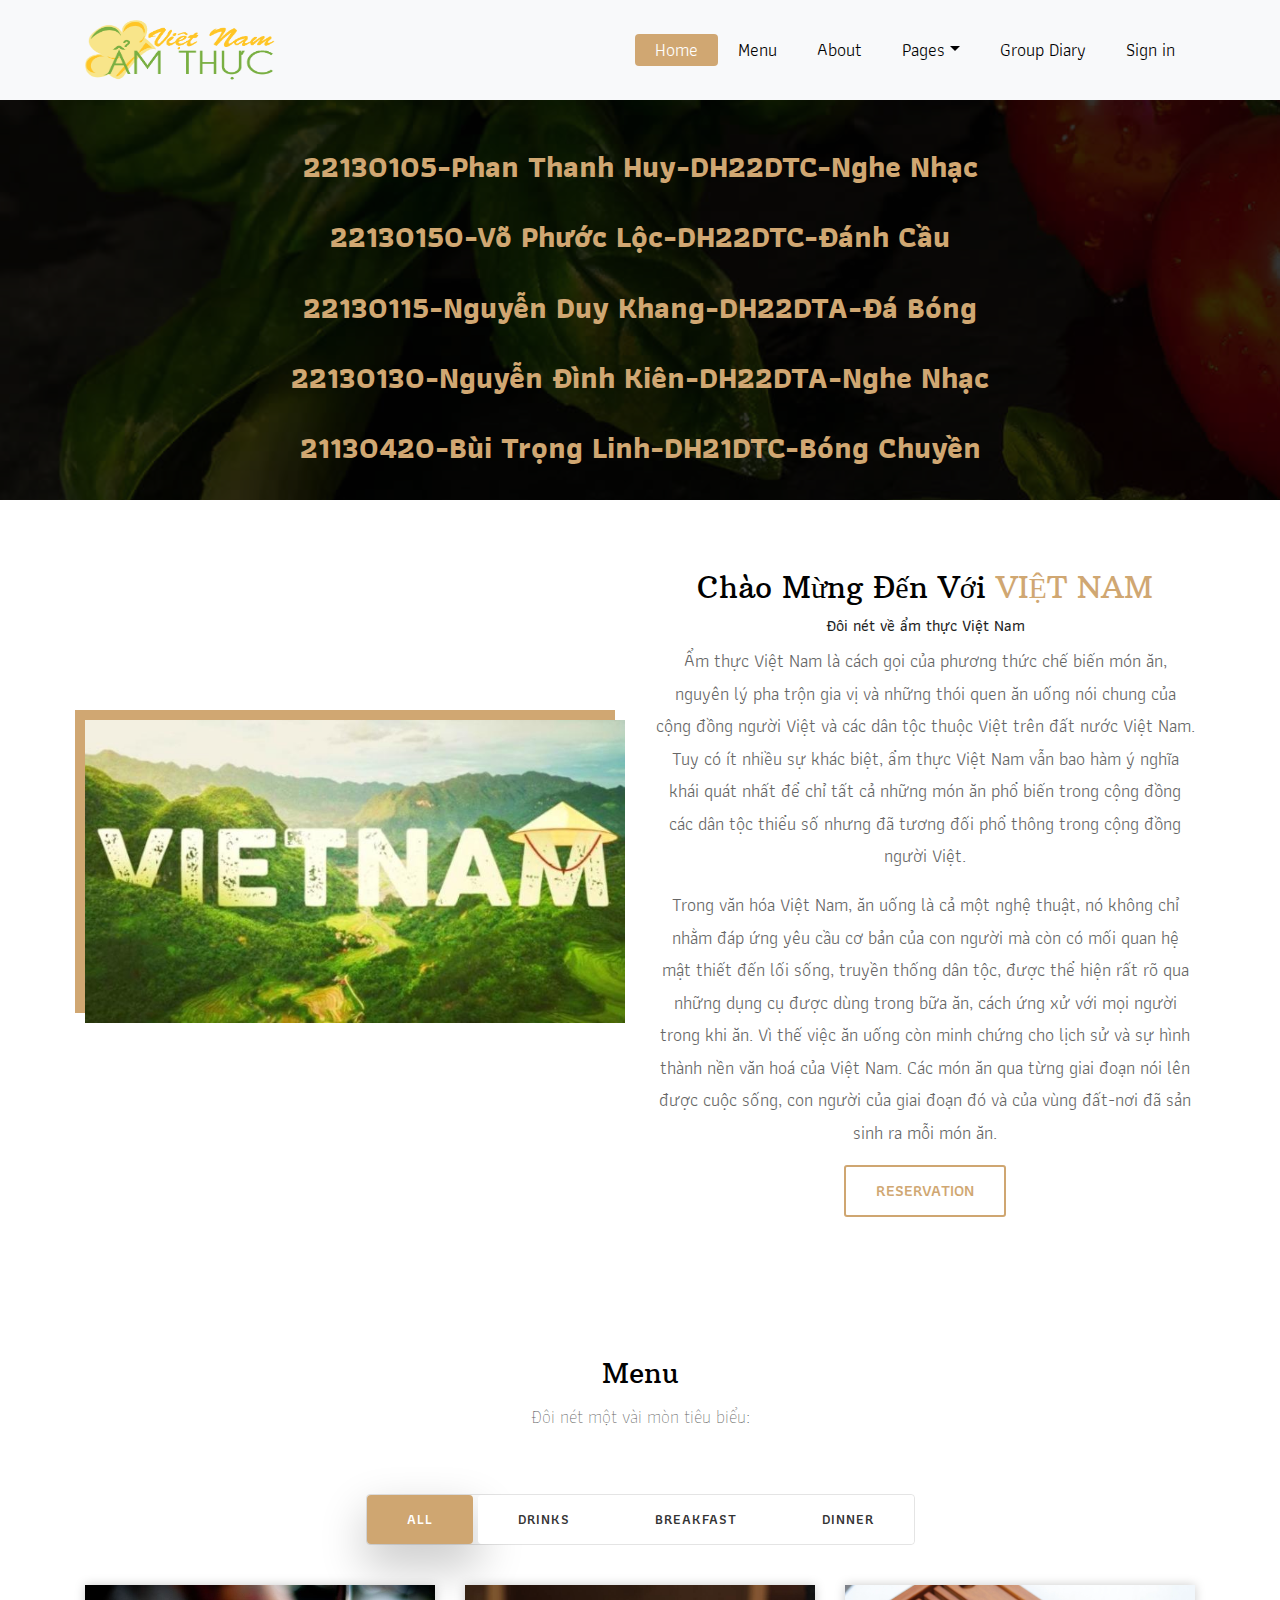
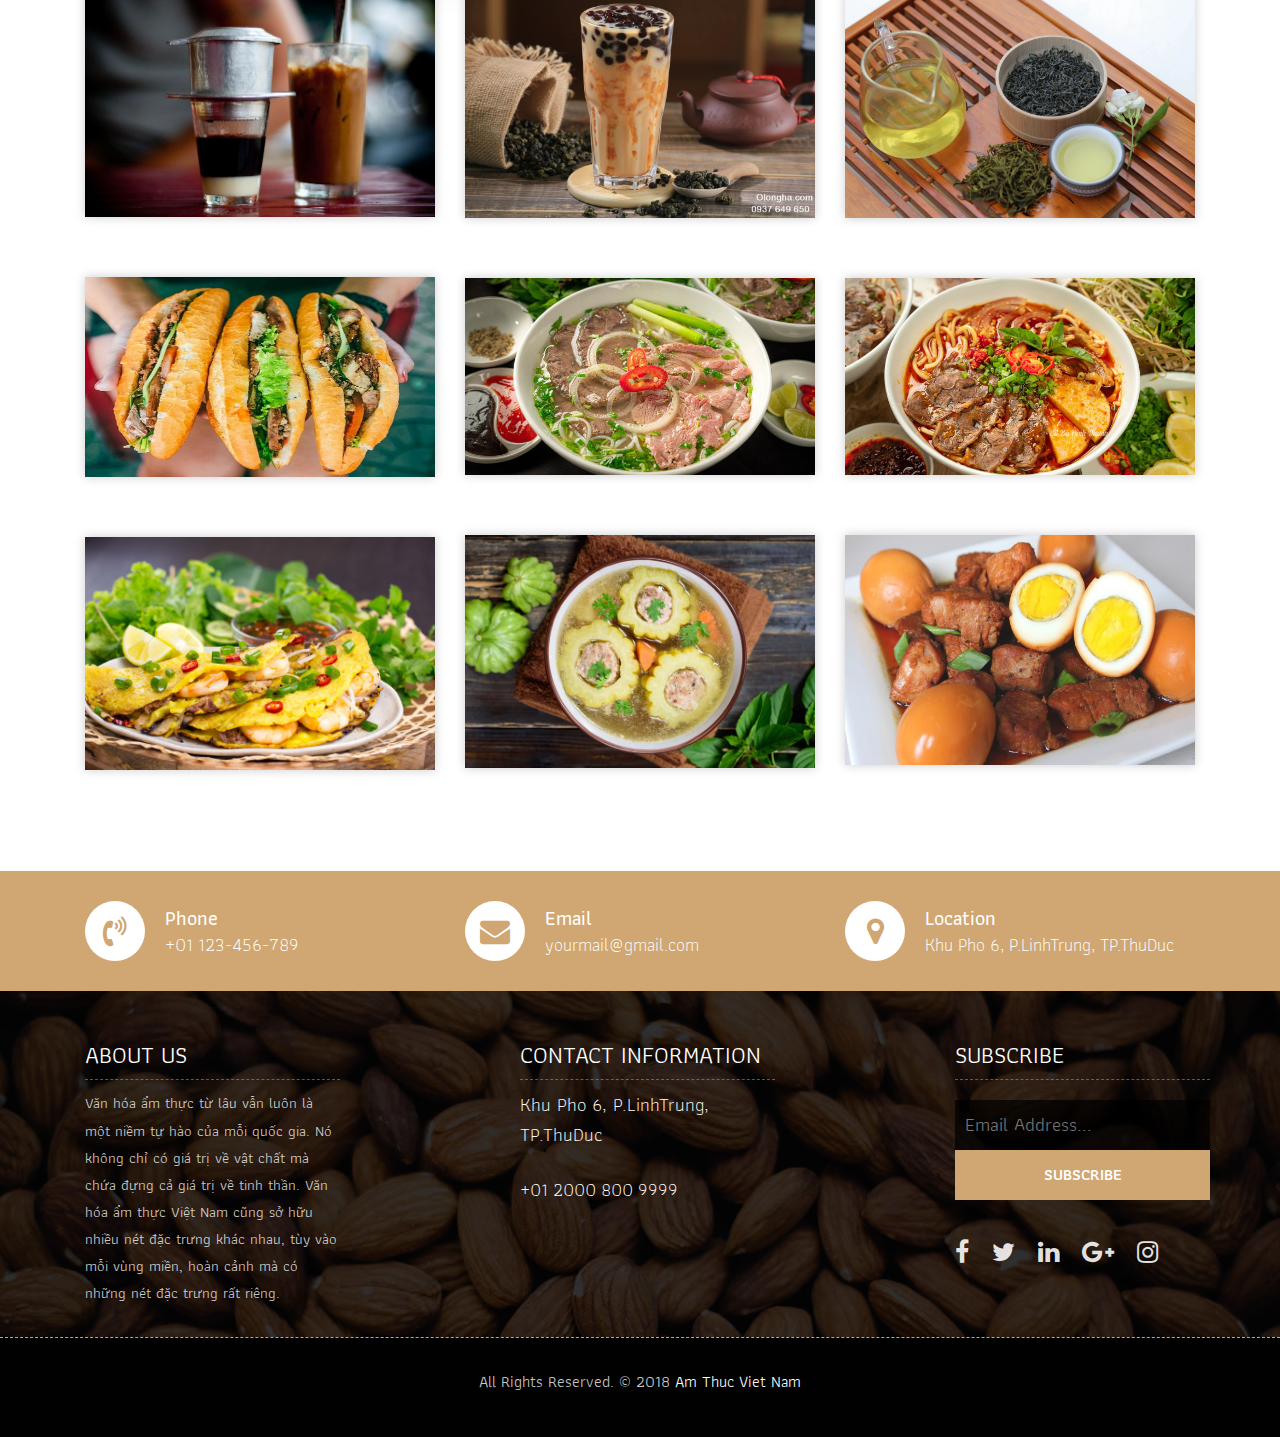
==== about.html @ 1d677ccf "first commit" ====
<!DOCTYPE html>
<html lang="en"><!-- Basic -->
<head>
	<meta charset="utf-8">
    <meta http-equiv="X-UA-Compatible" content="IE=edge">   
   
    <!-- Mobile Metas -->
    <meta name="viewport" content="width=device-width, initial-scale=1">
 
     <!-- Site Metas -->
	 <title>Ẩm Thực Việt Nam</title> 
    <meta name="keywords" content="">
    <meta name="description" content="">
    <meta name="author" content="">

    <!-- Site Icons -->
    <link rel="shortcut icon" href="images/favicon.ico" type="image/x-icon">
    <link rel="apple-touch-icon" href="images/apple-touch-icon.png">

    <!-- Bootstrap CSS -->
    <link rel="stylesheet" href="css/bootstrap.min.css">    
	<!-- Site CSS -->
    <link rel="stylesheet" href="css/style.css">    
    <!-- Responsive CSS -->
    <link rel="stylesheet" href="css/responsive.css">
    <!-- Custom CSS -->
    <link rel="stylesheet" href="css/custom.css">

   

</head>

<body>
	<!-- Start header -->
	<header class="top-navbar">
		<nav class="navbar navbar-expand-lg navbar-light bg-light">
			<div class="container">
				<a class="navbar-brand" href="index.html">
					<img src="images/logo-amthucvietnam21.png" alt="" width="190px" height="60px">
				</a>
				<button class="navbar-toggler" type="button" data-toggle="collapse" data-target="#navbars-rs-food" aria-controls="navbars-rs-food" aria-expanded="false" aria-label="Toggle navigation">
				  <span class="navbar-toggler-icon"></span>
				</button>
				<div class="collapse navbar-collapse" id="navbars-rs-food">
					<ul class="navbar-nav ml-auto">
						<li class="nav-item active"><a class="nav-link" href="index.html">Home</a></li>
						<li class="nav-item"><a class="nav-link" href="menu.html">Menu</a></li>
						<li class="nav-item"><a class="nav-link" href="about.html">About</a></li>
						<li class="nav-item dropdown">
							<a class="nav-link dropdown-toggle" href="#" id="dropdown-a" data-toggle="dropdown">Pages</a>
							<div class="dropdown-menu" aria-labelledby="dropdown-a">
								<a class="dropdown-item" href="comment.html">Comment</a>
								<a class="dropdown-item" href="regions.html">Regions</a>
								<a class="dropdown-item" href="gallery.html">Gallery</a>
							</div>
						</li>
						<li class="nav-item"><a class="nav-link" href="groupdiary.html">Group Diary</a></li>
						<li class="nav-item"><a class="nav-link" href="signin.html">Sign in</a></li>
					</ul>
				</div>
			</div>
		</nav>
	</header>
	<!-- End header -->
	
	<!-- Start header -->
	<div class="all-page-title page-breadcrumb">
		<div class="container text-center">
			<div class="row">
				<div class="col-lg-12" style="height: 100px;">
					
					<p style="font-size: 30px; color: #d0a772;position: relative; bottom: 110px;"><b>22130105-Phan Thanh Huy-DH22DTC-Nghe Nhạc</b></p>
					<p style="font-size: 30px; color: #d0a772;position: relative; bottom: 110px;"><b>22130150-Võ Phước Lộc-DH22DTC-Đánh Cầu</b></p>
					<p style="font-size: 30px; color: #d0a772;position: relative; bottom: 110px;"><b>22130115-Nguyễn Duy Khang-DH22DTA-Đá Bóng</b></p>
					<p style="font-size: 30px; color: #d0a772;position: relative; bottom: 110px;"><b>22130130-Nguyễn Đình Kiên-DH22DTA-Nghe Nhạc</b></p>
					<p style="font-size: 30px; color: #d0a772;position: relative; bottom: 110px;"><b>21130420-Bùi Trọng Linh-DH21DTC-Bóng Chuyền</b></p>
				</div>
			</div>
		</div>
	</div>
	<!-- End header -->
	
	<!-- Start About -->
	<div class="about-section-box">
		<div class="container">
			<div class="row">
				<div class="col-lg-6 col-md-6 col-sm-12">
					<img style="position: relative; top: 150px;" src="images/vn.jpg" alt="" class="img-fluid">
				</div>
				<div class="col-lg-6 col-md-6 col-sm-12 text-center">
					<div class="inner-column">
						<h1>Chào Mừng Đến Với <span>VIỆT NAM</span></h1>
						<h4>Đôi nét về ẩm thực Việt Nam</h4>
						<p>Ẩm thực Việt Nam là cách gọi của phương thức chế biến món ăn, nguyên lý pha trộn gia vị và những thói quen ăn uống nói chung của cộng đồng người Việt và các dân tộc thuộc Việt trên đất nước Việt Nam. Tuy có ít nhiều sự khác biệt, ẩm thực Việt Nam vẫn bao hàm ý nghĩa khái quát nhất để chỉ tất cả những món ăn phổ biến trong cộng đồng các dân tộc thiểu số nhưng đã tương đối phổ thông trong cộng đồng người Việt. </p>
						<p>Trong văn hóa Việt Nam, ăn uống là cả một nghệ thuật, nó không chỉ nhằm đáp ứng yêu cầu cơ bản của con người mà còn có mối quan hệ mật thiết đến lối sống, truyền thống dân tộc, được thể hiện rất rõ qua những dụng cụ được dùng trong bữa ăn, cách ứng xử với mọi người trong khi ăn. Vì thế việc ăn uống còn minh chứng cho lịch sử và sự hình thành nền văn hoá của Việt Nam. Các món ăn qua từng giai đoạn nói lên được cuộc sống, con người của giai đoạn đó và của vùng đất-nơi đã sản sinh ra mỗi món ăn.</p>
						<a class="btn btn-lg btn-circle btn-outline-new-white" href="#">Reservation</a>
					</div>
				</div>
			</div>
		</div>
	</div>
	<!-- End About -->
	
	<!-- Start Menu -->
	<div class="menu-box">
		<div class="container">
			<div class="row">
				<div class="col-lg-12">
					<div class="heading-title text-center">
						<h2> Menu</h2>
						<p>Đôi nét một vài mòn tiêu biểu:</p>
					</div>
				</div>
			</div>
			<div class="row">
				<div class="col-lg-12">
					<div class="special-menu text-center">
						<div class="button-group filter-button-group">
							<button class="active" data-filter="*">All</button>
							<button data-filter=".drinks">Drinks</button>
							<button data-filter=".lunch">Breakfast</button>
							<button data-filter=".dinner">Dinner</button>
						</div>
					</div>
				</div>
			</div>
				
			<div class="row special-list">
				<div class="col-lg-4 col-md-6 special-grid drinks">
					<div class="gallery-single fix">
						<img src="images/CAFE.jpg" class="img-fluid" alt="Image">
						<div class="why-text">
							<h4>Cafe Đá hay Cafe Đen</h4>
							<p>Là một món không thể thiếu ở mỗi buổi sáng của hầu hết người Việt Nam</p>
							<p>Có thể uống kèm với đường hoặc sữa</p>
						</div>
					</div>
				</div>
				
				<div class="col-lg-4 col-md-6 special-grid drinks">
					<div class="gallery-single fix">
						<img src="images/MILK TEA.jpg" class="img-fluid" alt="Image">
						<div class="why-text">
							<h4>Trà Sữa</h4>
							<p>Một thức uống không thể thiếu của giới trẻ hiện nay.</p>
							<p>Được kết hợp chung với nhiều loại topping khác nhau để tăng hương vị.</p>
						</div>
					</div>
				</div>
				
				<div class="col-lg-4 col-md-6 special-grid drinks">
					<div class="gallery-single fix">
						<img src="images/tai-sao-che-tahi-nguyen-ngon-nhat.webp" class="img-fluid" alt="Image">
						<div class="why-text">
							<h4>Trà hay Chè</h4>
							<p>Là thức uống ưa thích của những cao tuổi mỗi buổi sáng hoặc trong những cuộc trò chuyện.</p>
							<p>Điển hình là chè Thái Nguyên.</p>
						</div>
					</div>
				</div>
				
				<div class="col-lg-4 col-md-6 special-grid lunch">
					<div class="gallery-single fix">
						<img style= "height:200px; width: 350px;" src="images/banh mi.jpg" class="img-fluid" alt="Image">
						<div class="why-text">
							<h4>Bánh Mì</h4>
							<p>Một món ăn khá phổ biển có thể gặp ở hầu hết mọi nơi ở Việt Nam</p>
							<p>Được kết hợp với nhiều lại đồ ăn khác nhau.</p>
						</div>
					</div>
				</div>
				
				<div class="col-lg-4 col-md-6 special-grid lunch">
					<div class="gallery-single fix">
						<img src="images/bunbo.jpg" class="img-fluid" alt="Image">
						<div class="why-text">
							<h4>Bún Bò Huế</h4>
							<p>Đặc sản của xứ Huế</p>
							<p>Ăn kèm với rau sống để tăng thêm hương vị.</p>
						</div>
					</div>
				</div>
				
				<div class="col-lg-4 col-md-6 special-grid lunch">
					<div class="gallery-single fix">
						<img src="images/pho.jpg" class="img-fluid" alt="Image">
						<div class="why-text">
							<h4>Phở</h4>
							<p>Một món ăn truyền thống của người Việt Nam.</p>
							<p>Có thể ăn cùng với thịt gà hoặc thịt bò.</p>
						</div>
					</div>
				</div>
				
				<div class="col-lg-4 col-md-6 special-grid dinner">
					<div class="gallery-single fix">
						<img style= "height:230px; width: 350px;" src="images/thit-kho-tau-1.jpg" class="img-fluid" alt="Image">
						<div class="why-text">
							<h4>Thịt Kho Trứng</h4>
							<p>Một món ăn truyền thống trong ngày Tết.</p>
							<p>Được ăn kèm với rau sống hoặc dưa cải muối.</p>
						</div>
					</div>
				</div>
				
				<div class="col-lg-4 col-md-6 special-grid dinner">
					<div class="gallery-single fix">
						<img src="images/khoqua.jpg" class="img-fluid" alt="Image">
						<div class="why-text">
							<h4>Canh Khổ Qua</h4>
							<p>Cũng là món ăn truyền thống trong ngày tết của người Việt Nam.</p>
							<p>Được quan niệm để đem hết cái khổ cực đi.</p>
						</div>
					</div>
				</div>
				
				<div class="col-lg-4 col-md-6 special-grid dinner">
					<div class="gallery-single fix">
						<img src="images/banhxeo.jpg" class="img-fluid" alt="Image">
						<div class="why-text">
							<h4>Bánh Xèo</h4>
							<p>Một món ăn ra đời khá lâu năm ở Việt Nam.</p>
							<p>Bên trong được đi kèm với rau, tôm, thịt cắt mỏng. Ăn kèm với nước mắm.</p>
							
						</div>
					</div>
				</div>
				
			</div>
		</div>
	</div>
	<!-- End Menu -->
	
	<!-- Start Contact info -->
	<div class="contact-imfo-box">
		<div class="container">
			<div class="row">
				<div class="col-md-4">
					<i class="fa fa-volume-control-phone"></i>
					<div class="overflow-hidden">
						<h4>Phone</h4>
						<p class="lead">
							+01 123-456-789
						</p>
					</div>
				</div>
				<div class="col-md-4">
					<i class="fa fa-envelope"></i>
					<div class="overflow-hidden">
						<h4>Email</h4>
						<p class="lead">
							yourmail@gmail.com
						</p>
					</div>
				</div>
				<div class="col-md-4">
					<i class="fa fa-map-marker"></i>
					<div class="overflow-hidden">
						<h4>Location</h4>
						<p class="lead">
							Khu Pho 6, P.LinhTrung, TP.ThuDuc
						</p>
					</div>
				</div>
			</div>
		</div>
	</div>
	<!-- End Contact info -->
	
	<!-- Start Footer -->
	<footer class="footer-area bg-f">
		<div class="container">
			<div class="row">
				<div class="col-lg-3 col-md-6">
					<h3>About Us</h3>
					<p>Văn hóa ẩm thực từ lâu vẫn luôn là một niềm tự hào của mỗi quốc gia. Nó không chỉ có giá trị về vật chất mà chứa đựng cả giá trị về tinh thần. Văn hóa ẩm thực Việt Nam cũng sở hữu nhiều nét đặc trưng khác nhau, tùy vào mỗi vùng miền, hoàn cảnh mà có những nét đặc trưng rất riêng.</p>
				</div>
				
				<div class="col-lg-3 col-md-6" style="position: relative; left: 150px;">
					<h3>Contact information</h3>
					<p class="lead">Khu Pho 6, P.LinhTrung, TP.ThuDuc</p>
					<p class="lead"><a href="#">+01 2000 800 9999</a></p>
					
				</div>
				<div class="col-lg-3 col-md-6" style="position: relative; left: 300px;">
					<h3>Subscribe</h3>
					<div class="subscribe_form">
						<form class="subscribe_form">
							<input name="EMAIL" id="subs-email" class="form_input" placeholder="Email Address..." type="email">
							<button type="submit" class="submit">SUBSCRIBE</button>
							<div class="clearfix"></div>
						</form>
					</div>
					<ul class="list-inline f-social">
						<li class="list-inline-item"><a href="#"><i class="fa fa-facebook" aria-hidden="true"></i></a></li>
						<li class="list-inline-item"><a href="#"><i class="fa fa-twitter" aria-hidden="true"></i></a></li>
						<li class="list-inline-item"><a href="#"><i class="fa fa-linkedin" aria-hidden="true"></i></a></li>
						<li class="list-inline-item"><a href="#"><i class="fa fa-google-plus" aria-hidden="true"></i></a></li>
						<li class="list-inline-item"><a href="#"><i class="fa fa-instagram" aria-hidden="true"></i></a></li>
					</ul>
				</div>
			</div>
		</div>
		
		<div class="copyright">
			<div class="container">
				<div class="row">
					<div class="col-lg-12">
						<p class="company-name">All Rights Reserved. &copy; 2018 <a href="#">Am Thuc Viet Nam</a></p>
					
					</div>
				</div>
			</div>
		</div>
		
	</footer>
	<!-- End Footer -->
	
	<a href="#" id="back-to-top" title="Back to top" style="display: none;">&uarr;</a>

	<!-- ALL JS FILES -->
	<script src="js/jquery-3.2.1.min.js"></script>
	<script src="js/popper.min.js"></script>
	<script src="js/bootstrap.min.js"></script>
    <!-- ALL PLUGINS -->
	<script src="js/jquery.superslides.min.js"></script>
	<script src="js/images-loded.min.js"></script>
	<script src="js/isotope.min.js"></script>
	<script src="js/baguetteBox.min.js"></script>
	<script src="js/form-validator.min.js"></script>
    <script src="js/contact-form-script.js"></script>
    <script src="js/custom.js"></script>
</body>
</html>
---- css/style.css ----
/*------------------------------------------------------------------
    IMPORT FONTS
-------------------------------------------------------------------*/

@import url('https://fonts.googleapis.com/css?family=Arbutus+Slab');
@import url('https://fonts.googleapis.com/css?family=Athiti:400,500,600');

/*------------------------------------------------------------------
    IMPORT FILES
-------------------------------------------------------------------*/

@import url(animate.css);
@import url(font-awesome.min.css);
@import url(superslides.css);
@import url(baguetteBox.min.css);

/*------------------------------------------------------------------
    SKELETON
-------------------------------------------------------------------*/

body {
    color: #666666;
    font-size: 15px;
    font-family: 'Athiti', sans-serif;
    line-height: 1.80857;
}


a {
    color: #1f1f1f;
    text-decoration: none !important;
    outline: none !important;
    -webkit-transition: all .3s ease-in-out;
    -moz-transition: all .3s ease-in-out;
    -ms-transition: all .3s ease-in-out;
    -o-transition: all .3s ease-in-out;
    transition: all .3s ease-in-out;
}

h1,
h2,
h3,
h4,
h5,
h6 {
    letter-spacing: 0;
    font-weight: normal;
    position: relative;
    padding: 0 0 10px 0;
    font-weight: normal;
    line-height: 120% !important;
    color: #1f1f1f;
    margin: 0
}

h1 {
    font-size: 24px
}

h2 {
    font-size: 22px
}

h3 {
    font-size: 18px
}

h4 {
    font-size: 16px
}

h5 {
    font-size: 14px
}

h6 {
    font-size: 13px
}

h1 a,
h2 a,
h3 a,
h4 a,
h5 a,
h6 a {
    color: #212121;
    text-decoration: none!important;
    opacity: 1
}

h1 a:hover,
h2 a:hover,
h3 a:hover,
h4 a:hover,
h5 a:hover,
h6 a:hover {
    opacity: .8
}

a {
    color: #1f1f1f;
    text-decoration: none;
    outline: none;
}

a,
.btn {
    text-decoration: none !important;
    outline: none !important;
    -webkit-transition: all .3s ease-in-out;
    -moz-transition: all .3s ease-in-out;
    -ms-transition: all .3s ease-in-out;
    -o-transition: all .3s ease-in-out;
    transition: all .3s ease-in-out;
}

.btn-custom {
    margin-top: 20px;
    background-color: transparent !important;
    border: 2px solid #ddd;
    padding: 12px 40px;
    font-size: 16px;
}

.lead {
    font-size: 18px;
    line-height: 30px;
    color: #767676;
    margin: 0;
    padding: 0;
}

blockquote {
    margin: 20px 0 20px;
    padding: 30px;
}

ul, li, ol{
	list-style: none;
	margin: 0px;
	padding: 0px;
}
button:focus{
	outline: none;
}

.form-control::-moz-placeholder {
    color: #2a2a2a;
    opacity: 1;
}

/*------------------------------------------------------------------
    LOADER 
-------------------------------------------------------------------*/


/*------------------------------------------------------------------
    HEADER
-------------------------------------------------------------------*/
.top-navbar{
	position: relative;
	z-index: 10;
}

.top-navbar .navbar{
	padding: 15px 0px;
	position: fixed;
	width: 100%;
	transition: height .3s ease-out, background .3s ease-out, box-shadow .3s ease-out;
	-webkit-transform: translate3d(0, 0, 0);
	transform: translate3d(0, 0, 0);
	z-index: 100;
}

.top-navbar .navbar-light .navbar-nav .nav-link{
	color: #010101;
	font-size: 18px;
	padding: 0px 20px;
	border-radius: 4px;
}

.top-navbar .navbar-light .navbar-nav .nav-item .nav-link:hover{
	background: #d0a772;
	color: #ffffff;
}
.top-navbar .navbar-light .navbar-nav .nav-item.active .nav-link{
	background: #d0a772;
	color: #ffffff;
	border-radius: 4px;
}

.navbar-expand-lg .navbar-nav .dropdown-menu{
	border: none;
	 box-shadow: 2px 5px 6px rgba(0,0,0,0.5);
}

.navbar-expand-lg .navbar-nav .dropdown-menu a.dropdown-item:hover{
	background: #d0a772;
	color: #ffffff;
}
.navbar-light .navbar-toggler:hover{
	background: #cfa671;
}

/*------------------------------------------------------------------
    Slider
-------------------------------------------------------------------*/

.cover-slides{
	height: 100vh;
}
.slides-navigation a {
	background: #cfa671;
    position: absolute;
    height: 70px;
    width: 70px;
    top: 50%;
    font-size: 20px;
    display: block;
    color: #fff;
	line-height: 80px;
	text-align: center;
    transition: all .3s ease-in-out;
}
.slides-navigation a i{
	font-size: 40px;
}
.slides-navigation a:hover {
	background: #010101;
}
.cover-slides .container{
	height: 100%;
	position: relative;
	z-index: 2;
}
.cover-slides .container > .row {
	-webkit-box-align: center;
	-ms-flex-align: center;
	align-items: center;
}
.cover-slides .container > .row {
    height: 100%;
}

.btn{
	text-transform: uppercase;
	padding: 19px 36px;
}
.btn{
	display: inline-block;
	font-weight: 600;
	text-align: center;
	white-space: nowrap;
	vertical-align: middle;
	-webkit-user-select: none;
	-moz-user-select: none;
	-ms-user-select: none;
	user-select: none;
	border: 2px solid transparent;
	padding: 12px 30px;
	font-size: 16px;
	line-height: 1.5;
	border-radius: .1875rem;
	transition: color .15s ease-in-out, background-color .15s ease-in-out, border-color .15s ease-in-out, box-shadow .15s ease-in-out;
}
.btn-outline-new-white {
    color: #fff;
    background-color: transparent;
    background-image: none;
    border-color: #cfa671;
}
.btn-outline-new-white:hover {
    color: #ffffff;
    background-color: #cfa671;
    border-color: #cfa671;
}

.overlay-background {
    background: #333;
    position: absolute;
    height: 100%;
    width: 100%;
    left: 0;
    top: 0;
	opacity: 0.5;
}

.cover-slides h1{
	font-family: 'Arbutus Slab', serif;
	font-weight: 500;
	font-size: 64px;
	color: #fff;
}
.cover-slides p{
	font-size: 18px;
	color: #fff;
}
.slides-pagination a{
	border: 2px solid #ffffff;
}
.slides-pagination a.current{
	background: #cfa671;
	border: 2px solid #cfa671;
}

/*------------------------------------------------------------------
    About
-------------------------------------------------------------------*/

.about-section-box{
	padding: 70px 0px;
}
.about-section-box .img-fluid{
	box-shadow: -10px -10px 0px #d0a772;
}

.inner-column h1{
	font-family: 'Arbutus Slab', serif;
	font-size: 30px;
	color: #010101;
}
.inner-column h1 span{
	color: #d0a772;
}
.inner-column h4{
	font-size: 16px;
	font-weight: 500;
}
.inner-column p{
	font-size: 18px;
}
.inner-column .btn-outline-new-white{
	color: #d0a772;
}
.inner-column .btn-outline-new-white:hover{
	color: #ffffff;
}

/*------------------------------------------------------------------
    QT
-------------------------------------------------------------------*/


.qt-background{
	background: url(../images/qt-bg.jpg) no-repeat;
	background-size: cover;
	padding: 100px 0;
	background-attachment: fixed;
	background-position: center center;
	position: relative;
}
.qt-background p {
    font-size: 35px;
    font-weight: 300;
    line-height: 44px;
    color: #fff;
	font-family: 'Arbutus Slab', serif;
	margin-bottom: 20px;
}

.qt-background span {
    color: #fff;
    font-size: 20px;  
	font-weight: 500;	
}

/*------------------------------------------------------------------
    Menu
-------------------------------------------------------------------*/

.menu-box{
	padding: 70px 0px;
}

.heading-title{
	margin-bottom: 50px;
}
.heading-title h2{
	color: #010101;
	font-size: 28px;
	font-family: 'Arbutus Slab', serif;
}
.heading-title p{
	font-size: 18px;
	font-weight: 200;
	margin: 0px;
}

.filter-button-group {
    border: 1px solid #e4e4e4;
    border-radius: 4px;
    margin: 10px 15px;
    display: inline-block;
}

.filter-button-group button {
    color: #333;
    letter-spacing: 1px;
    text-transform: uppercase;
    font-weight: 600;
    font-size: 14px;
    cursor: pointer;
    background: #fff;
    padding: 12px 40px;
    border: none;
    border-radius: 4px;
}

.filter-button-group button.active {
    background: #cfa671;
    color: #fff;
    box-shadow: 2px 20px 45px 5px rgba(0,0,0,.2);
}

.gallery-single{
	margin: 30px 0px;
}

.gallery-single {
    position: relative;
    overflow: hidden;
    -webkit-box-shadow: 0 0 10px #ccc;
    box-shadow: 0 0 10px #ccc;
}

.why-text {
    position: absolute;
    left: 0;
    bottom: -100%;
    right: 0;
    height: 100%;
    background: rgba(207, 166, 113, 0.9);
    padding: 12px 12px;
    -webkit-transition: all .3s ease;
    transition: all .3s ease;
}
.why-text h4{
	color: #ffffff;
	font-size: 24px;
	font-weight: 500;
	font-family: 'Arbutus Slab', serif;
}
.why-text p{
	color: #ffffff;
	font-size: 18px;
	border-bottom: 1px dashed #010101;
	margin: 0px;
	padding-bottom: 15px;
	margin-top: 15px;
	margin-bottom: 15px;
}
.why-text h5{
	font-size: 28px;
	font-weight: 600;
	color: #ffffff;
}

.gallery-single:hover .why-text{
	bottom: 0px;
}


/*------------------------------------------------------------------
    Gallery
-------------------------------------------------------------------*/

.gallery-box{
	padding: 70px 0px;
}
.tz-gallery{
	margin-top: 30px;
}
.tz-gallery .lightbox img {
   height: 300px;
    width: 100%;
    margin-bottom: 30px;
    transition: 0.2s ease-in-out;
    box-shadow: 0 2px 3px rgba(0,0,0,0.2);
}
.tz-gallery .lightbox img:hover {
    transform: scale(1.05);
    box-shadow: 0 8px 15px rgba(0,0,0,0.3);
}

/*------------------------------------------------------------------
    Customer Reviews
-------------------------------------------------------------------*/

.customer-reviews-box{
	padding: 70px 0px;
}

.carousel-inner .carousel-item .img-box{
	width: 135px;
	height: 135px;
}
.carousel-control-prev{
	left: -100px;
}
.carousel-control-next{
	right: -100px;
}
.carousel-indicators{
	top: 320px;
}

.text-warning{
	color: #d0a772 !important;
	font-size: 24px;
}

@media (min-width: 320px) and (max-width: 640px) {
	.carousel-inner .carousel-item p{
		font-size: 14px;
	}
	.carousel-control-prev{
		left: -5px;
	}
	.carousel-control-next{
		right: -5px;
	}
 	.carousel-indicators{
		top: 400px;
	}
}

#reviews .carousel-control-prev{
	background: #d0a772;
	color: #ffffff;
	display: block;
	position: absolute;
	width: 8%;
	height: 50px;
	top: 50%;
	font-size: 28px;
	opacity: 1;
}
#reviews .carousel-control-prev:hover{
	background: #010101;
	color: #ffffff;
}

#reviews .carousel-control-next{
	background: #d0a772;
	color: #ffffff;
	display: block;
	position: absolute;
	width: 8%;
	height: 50px;
	top: 50%;
	font-size: 28px;
	opacity: 1;
}
#reviews .carousel-control-next:hover{
	background: #010101;
	color: #ffffff;
}


/*------------------------------------------------------------------
    Contact info
-------------------------------------------------------------------*/

.contact-imfo-box{
	background: #d0a772;
	padding: 30px 0;
}

.overflow-hidden {
    overflow: hidden;
}

.contact-imfo-box i{
	display: block;
	float: left;
	width: 60px;
	height: 60px;
	line-height: 60px;
	text-align: center;
	background: #fff;
	color: #d0a772;
	font-size: 30px;
	-webkit-border-radius: 50%;
	-moz-border-radius: 50%;
	-ms-border-radius: 50%;
	border-radius: 50%;
	margin-right: 20px;
}
.contact-imfo-box h4 {
    margin: 0px;
    margin-top: 5px;
	color: #ffffff;
	font-size: 20px;
	padding: 0px;
	font-weight: 500;
	line-height: 24px;
}
.contact-imfo-box p {
    margin: 0px;
	color: #ffffff;
	font-weight: 300;
}

/*------------------------------------------------------------------
    Footer
-------------------------------------------------------------------*/

.footer-area{
	padding-top: 50px;
	padding-bottom: 0px;
}
.bg-f{
	background-image: url("../images/footer-bg.jpg");
	background-attachment: scroll;
	background-clip: initial;
	background-color: rgba(0, 0, 0, 0);
	background-origin: initial;
	background-position: center center;
	background-repeat: no-repeat;
	background-size: cover;
	position: relative;
}
.bg-f::before {
    background: #010101;
    content: "";
    height: 100%;
    left: 0;
    position: absolute;
    top: 0;
    width: 100%;
    z-index: 1;
	opacity: 0.8;
}

.footer-area .container{
	position: relative;
	z-index: 1;
}
.footer-area h3{
	color: #ffffff;
	text-transform: uppercase;
	font-size: 24px;
	border-bottom: 1px dashed rgba(207, 166, 113, 0.5);
	margin-bottom: 10px;
}
.footer-area p{
	font-size: 15px;
	color: rgba(255, 255, 255, 0.8);
	margin: 0;
	padding-bottom: 10px;
}

.footer-area p.lead{
	font-size: 19px;
	color: #ffffff;
	margin-bottom: 15px;
}
.footer-area p.lead a{
	color: #ffffff;
	margin-bottom: 15px;
}
.footer-area p.lead a:hover{
	color: #d0a772;
}
.footer-area p a{
	font-size: 18px;
	color: #ffffff;
}
.footer-area p a:hover{
	color: #d0a772;
}

.subscribe_form {
    display: block;
    text-align: center;
    padding: 5px 0;
}

.subscribe_form .form_input {
    display: block;
    background-color: rgba(0,0,0,0.7);
    color: #fff;
    border: none;
    font-size: 19px;
    line-height: 50px;
    padding: 0 10px;
    float: left;
    width: 100%;
    transition: all 0.5s ease-in-out;
}

.subscribe_form .submit {
    background-color: #d0a772;
    color: #fff;
    font-size: 16px;
    font-weight: 600;
    line-height: 50px;
    display: inline-block;
    padding: 0 10px;
    /* float: left; */
    width: 100%;
	border: none;
	cursor: pointer;
    transition: all 0.5s ease-in-out;
}
.subscribe_form .submit:hover{
	background: #010101;
}

.f-social {
    padding-bottom: 10px;
    margin: 0px;
    margin-top: 20px;
}
.f-social li a {
    font-size: 25px;
    color: rgba(255, 255, 255, 0.9);
	margin-right: 10px;
}

.copyright{
	margin-top: 20px;
	position: relative;
	display: block;
	background-color: #010101;
	border-top: 1px dashed rgba(207, 166, 113);
	padding: 30px 0;
	z-index: 1;
}

.copyright .company-name{
	font-size: 16px;
	text-align: center;
}
.copyright .company-name a{
	font-size: 16px;
}

/*------------------------------------------------------------------
    All Pages
-------------------------------------------------------------------*/

.page-breadcrumb {
    padding: 250px 0 150px;
    background: url(../images/all-bg.jpg) no-repeat;
    background-attachment: fixed;
    background-size: cover;
    background-position: 0 0;
    position: relative;
}
.all-page-title .container{
	position: relative;
	z-index: 2;
}
.all-page-title::before{
	background: #010101;
	content: "";
	height: 100%;
	left: 0;
	position: absolute;
	top: 0;
	width: 100%;
	z-index: 1;
	opacity: 0.8;	
}
.all-page-title h1{
	font-size: 38px;
	color: #ffffff;
	font-family: 'Arbutus Slab', serif;
	padding: 0px;
}

.inner-pt{
	margin-top: 30px;
}
.inner-pt p{
	font-size: 18px;
}

.stuff-box{
	padding: 70px 0px;
}

.our-team{
    border: 2px solid #d0a772;
    border-radius: 0px;
    text-align: center;
    margin: 10px;
    z-index: 1;
    position: relative;
}
.our-team:before,
.our-team:after{
    content: "";
    width: 100%;
    height: 104%;
    background: #d0a772;
    position: absolute;
    top: 50%;
    left: 0;
    z-index: -1;
    transform: translateY(-50%) scaleX(0.3);
    transition: all 0.3s ease 0s;
}
.our-team:after{
    width: 106%;
    left: 50%;
    transform: translate(-50%, -50%) scaleY(0.25);
}
.our-team:hover:before{ transform: translateY(-50%) scaleX(0.7); }
.our-team:hover:after{ transform: translate(-50%, -50%) scaleY(0.7); }
.our-team img{
    width: 100%;
    height: auto;
    border-radius: 0px;
    transition: all 0.3s ease 0s;
}
.our-team .team-content{
    width: 93%;
    padding: 25px 0 10px;
    background: #d0a772;
    position: absolute;
    bottom: 50px;
    left: 50%;
    opacity: 0;
    transform: translateX(-50%);
    transition: all 0.3s cubic-bezier(0.5, 0.2,0.1,0.9);
}
.our-team:hover .team-content{
    bottom: 10px;
    opacity: 1;
}
.our-team .title{
    font-size: 25px;
    font-weight: 600;
    color: #fff;
    letter-spacing: 1px;
    text-transform: capitalize;
    margin: 0;
}
.our-team .post{
    display: block;
    font-size: 16px;
    color: #fff;
    text-transform: uppercase;
    margin-bottom: 10px;
}
.our-team .social{
    padding: 0;
    margin: 0;
    list-style: none;
}
.our-team .social li{
    display: inline-block;
    margin: 0 5px;
}
.our-team .social li a{
    display: block;
    width: 35px;
    height: 35px;
    line-height: 35px;
    border-radius: 50%;
    background: #fff;
    font-size: 20px;
    color: #d0a772;
    transition: all 0.3s ease 0s;
}
.our-team .social li a:hover{
    background: #ffffff;
    box-shadow: 0 0 0 5px rgba(255,255,255,0.3);
    color: #d0a772;
}
@media only screen and (max-width: 990px){
    .our-team{ margin-bottom: 30px; }
}


.reservation-box{
	padding: 70px 0px;
}

.reservation-box h3{
	padding: 0px 15px;
	margin-bottom: 20px;
	font-weight: 600;
}

.help-block ul li{
	color: red;
}

.form-control[readonly]{
	background-color: #ffffff;
}

.form-control{
	border-radius: 0px;
	min-height: 50px;
}
.form-control:focus{
	border: 1px solid #d0a772;
	box-shadow: none;
}

.form-group .picker__input.picker__input--active{
	border-color: #d0a772;
}

.submit-button{
	margin-top: 20px;
}
.btn.btn-common{
	color: #d0a772;
	background-color: transparent;
	background-image: none;
	border-color: #cfa671;
}
.btn.btn-common:hover{
	color: #ffffff;
	background-color: #cfa671;
	border-color: #cfa671;
}
.blog-box{
	padding: 70px 0px;
}
.blog-box-inner{
	position: relative;
	margin-bottom: 30px;
}

.blog-box-inner .blog-img-box{
	position: relative;
	display: block;
}

.blog-box-inner .blog-detail{
	position: absolute;
	top: 0;
	background: #fff;
	padding: 30px 25px;
	border: 1px solid #ddd;
	transition-duration: .5s;
	height: 100%;
}

.blog-detail h4 {
    font-size: 18px;
    font-weight: 500;
    color: #222222;
}

.blog-detail ul li {
    display: inline-block;
    padding: 0px 5px;
}
.blog-detail ul li span{
	color: #d0a772;
	cursor: pointer;
}
.blog-detail ul li span:hover{
	color: #010101;
}

.blog-detail ul li:first-child {
    padding-left: 0px;
}

.blog-detail p {
    padding: 10px 0px 0 0;
	margin: 0px;
}

.blog-detail a{
	color: #d0a772;
	margin-top: 20px;
}

.blog-box-inner .blog-detail:hover{
	background: rgba(255, 255, 255, .9);
}

.blog-inner-box {
    position: relative;
    margin: 0px 10px;
    margin-bottom: 30px;
}
.side-blog-img {
    box-shadow: -15px -15px 0px 0px rgba(0,0,0,0.4);
    -webkit-transition: all 1s ease 0.01s;
    transition: all 1s ease 0.01s;
    position: relative;
}

.date-blog-up {
    position: absolute;
    right: 0px;
    top: 0px;
    background: #cfa671;
    font-size: 18px;
    color: #ffffff;
    padding: 5px 15px 5px 5px;
}
.inner-blog-detail {
    background: #ffffff;
    position: relative;
    padding: 30px 20px;
}

.inner-blog-detail h3 {
    font-size: 20px;
    font-weight: 500;
    padding-bottom: 15px;
}
.inner-blog-detail ul li {
    display: inline-block;
    padding: 0px 5px;
    color: #222222;
}
.inner-blog-detail ul li span {
    color: #cfa671;
}
.inner-blog-detail p {
    padding: 10px 0px;
}
.details-page blockquote {
    border-left: 5px solid #cfa671;
}
.details-page blockquote {
    padding: 20px;
}
blockquote {
    margin: 20px 0 20px;
    padding: 30px;
}
.blog-inner-details-line {
    margin: 20px 0px;
    clear: both;
    float: left;
    width: 100%;
}
.line-left-social h5 {
    font-size: 18px;
    font-weight: 600;
    padding-bottom: 15px;
}
.line-left-social ul li {
    display: inline-block;
    margin-bottom: 5px;
}
.line-right-social ul li {
    display: inline-block;
}
.line-right-social ul li a {
    display: block;
    padding: 5px;
    background: #f5f5f5;
    border-radius: 6px;
    font-weight: 500;
    width: 35px;
    height: 35px;
    text-align: center;
    line-height: 25px;
    font-size: 15px;
}
.line-left-social ul li a {
    display: block;
    padding: 5px 10px;
    background: #f5f5f5;
    border-radius: 6px;
    font-weight: 400;
    font-size: 12px;
}
.line-left-social ul li a:hover {
    background: #cfa671;
    color: #ffffff;
}
.line-right-social ul li a:hover {
    background: #cfa671;
    color: #ffffff;
}
.line-right-social h5 {
    font-size: 18px;
    font-weight: 600;
    padding-bottom: 15px;
}
.blog-comment-box {
    clear: both;
    margin: 20px 0px;
    float: left;
    width: 100%;
}
.blog-comment-box h3 {
    font-size: 18px;
    font-weight: 600;
    padding-bottom: 20px;
}
.comment-item {
    margin-bottom: 30px;
}
.comment-item-left {
    float: left;
    width: 90px;
    height: 90px;
}
.comment-item-left img {
    width: 100%;
    border-radius: 6px;
}
.comment-item-right {
    padding-left: 110px;
}
.comment-item-right a {
    font-size: 16px;
    font-weight: 500;
}
.des-l {
    display: inline-block;
    width: 100%;
}
.des-l p {
    font-size: 13px;
}
.comment-item-right a {
    font-size: 16px;
    font-weight: 500;
}
.right-btn-re {
    float: right;
    font-style: italic;
    text-align: right;
    font-size: 16px;
    padding: 5px 10px;
    background: #f5f5f5;
    border-radius: 6px;
}
.right-btn-re:hover {
    background: #cfa671;
    color: #ffffff !important;
}
.comment-respond-box {
    clear: both;
}
.blog-comment-box .children {
    margin-left: 70px;
}
.comment-item {
    margin-bottom: 30px;
}
.comment-item-right i {
    padding-right: 10px;
}

.comment-form-respond input {
    min-height: 38px;
    border: 1px solid #010101;
    border-radius: 0px;
    padding: 10px;
}
.comment-form-respond textarea {
    border: 1px solid #010101;
    border-radius: 0px;
    padding: 10px;
    min-height: 110px;
}

.btn-submit{
	color: #d0a772;
	background-color: transparent;
	background-image: none;
	border-color: #cfa671;
}
.btn-submit:hover{
	color: #ffffff;
	background-color: #cfa671;
	border-color: #cfa671;
}

.right-side-blog h3 {
    font-weight: 600;
    font-size: 18px;
    padding-bottom: 20px;
}
.blog-search-form {
    position: relative;
    border-bottom: 1px solid #010101;
    padding-bottom: 30px;
    margin-bottom: 20px;
}
.blog-search-form input {
    width: 100%;
    min-height: 40px;
    border: 1px solid rgba(0,0,0,0.3);
    padding: 5px 40px 5px 10px;
    font-size: 15px;
    color: #222222;
}
.blog-search-form .search-btn {
    position: absolute;
    right: 0px;
    background: none;
    border: none;
    font-size: 20px;
    min-height: 40px;
    padding: 0px 15px;
}

.right-side-blog h3 {
    font-weight: 500;
    font-size: 18px;
    padding-bottom: 20px;
}
.blog-categories {
    padding-bottom: 30px;
    margin-bottom: 20px;
}
.blog-categories ul li {
    line-height: 14px;
    padding: 10px 0px;
    border-top: 1px solid #f5f5f5;
}
.blog-categories ul li a {
    display: inline-block;
    text-transform: capitalize;
    width: 100%;
}
.blog-categories ul li a:hover{
	color: #cfa671;
}
.recent-box-blog {
    margin-bottom: 20px;
	display: inline-block;
}
.recent-img {
    float: left;
    position: relative;
}
.recent-img::before {
    position: absolute;
    content: '';
    z-index: 2;
    top: 0;
    left: 0;
    width: 100%;
    height: 100%;
    background-color: #cfa671;
    opacity: 0.4;
    transform: scale(0);
    -webkit-transform: scale(0);
    -moz-transform: scale(0);
    -ms-transform: scale(0);
    -o-transform: scale(0);
    transition: all 0.5s ease;
    -webkit-transition: all 0.5s ease;
    -moz-transition: all 0.5s ease;
    -o-transition: all 0.5s ease;
}
.recent-box-blog:hover .recent-img::before {
    transform: scale(1);
    -webkit-transform: scale(1);
    -moz-transform: scale(1);
    -ms-transform: scale(1);
    -o-transform: scale(1);
}
.recent-info {
    display: table-cell;
    vertical-align: top;
    padding-left: 15px;
}
.recent-info ul li {
    display: inline-block;
    font-size: 11px;
    padding: 0px;
    color: #222222;
}
.recent-info h4 {
    font-size: 14px;
    padding: 0px;
    margin: 11px 0px;
    font-weight: 500;
}
.blog-tag-box ul li {
    display: inline-block;
    margin-bottom: 3px;
}
.blog-tag-box ul li a {
    padding: 5px 15px;
    display: block;
    background: #f5f5f5;
    color: #222222;
    border-radius: 6px;
}
.blog-tag-box ul li a:hover {
    color: #ffffff;
    background: #cfa671;
}


.contact-box{
	padding: 70px 0px;
}

.map-full {
    width: 100%;
    height: 500px;
    border-radius: 0px;
    margin: 0px auto;
}

#back-to-top {
    position: fixed;
    bottom: 40px;
    right: 40px;
    z-index: 9999;
    width: 32px;
    height: 32px;
    text-align: center;
    line-height: 30px;
    background: #d0a772;
    color: #ffffff;
    cursor: pointer;
    border: 0;
    border-radius: 2px;
    text-decoration: none;
    transition: opacity 0.2s ease-out;
	font-size: 30px;
}
---- css/responsive.css ----
/* only small desktops */
/* tablets */
/* only small tablets */
@media only screen and (min-width: 992px) and (max-width: 1180px) {
	.footer-area h3{
		font-size: 18px;
	}
}
@media (min-width: 768px) and (max-width: 991px) {
	.navbar-light .navbar-brand{
		margin-left: 15px;
	}
	.navbar-light .navbar-toggler{
		margin-right: 15px;
		border-radius: 0px;
	}
	.navbar-expand-lg .navbar-nav .dropdown-menu{
		box-shadow: none;
	}
	.carousel-control-prev{
		left: -60px;
	}
	.carousel-control-next{
		right: -60px;
	}
	.why-text h4{
		font-size: 18px;
	}
	.why-text p{
		margin: 0px;
	}
}

/* mobile or only mobile */
@media (max-width: 767px) {
	.navbar-light .navbar-brand{
		margin-left: 15px;
	}
	.navbar-light .navbar-toggler{
		margin-right: 15px;
		border-radius: 0px;
	}
	.navbar-expand-lg .navbar-nav .dropdown-menu{
		box-shadow: none;
	}
	.cover-slides h1{
		font-size: 22px;
	}
	.cover-slides p {
		font-size: 14px;
	}
	.slides-navigation a{
		height: 42px;
		width: 38px;
		line-height: 33px;
	}
	.inner-column{
		margin-top: 15px;
	}
	.inner-column h1{
		font-size: 22px;
	}
	.filter-button-group{
		margin: 10px 0px;
	}
	
	.contact-imfo-box .col-md-4{
		margin-bottom: 15px;
	}
	.carousel-control-prev{
		left: 0px;
	}
	.carousel-control-next{
		right: 0px;
	}
	.blog-box-inner .blog-detail{
		overflow: hidden;
	}
	.blog-sidebar{
		margin-top: 50px;
	}
	
}
@media only screen and (min-width: 280px) and (max-width: 599px) {
	
	.why-text p{
		margin-bottom: 0px;
		margin-top: 0px;
	}
}
---- css/custom.css ----
/** ADD YOUR AWESOME CODES HERE **/
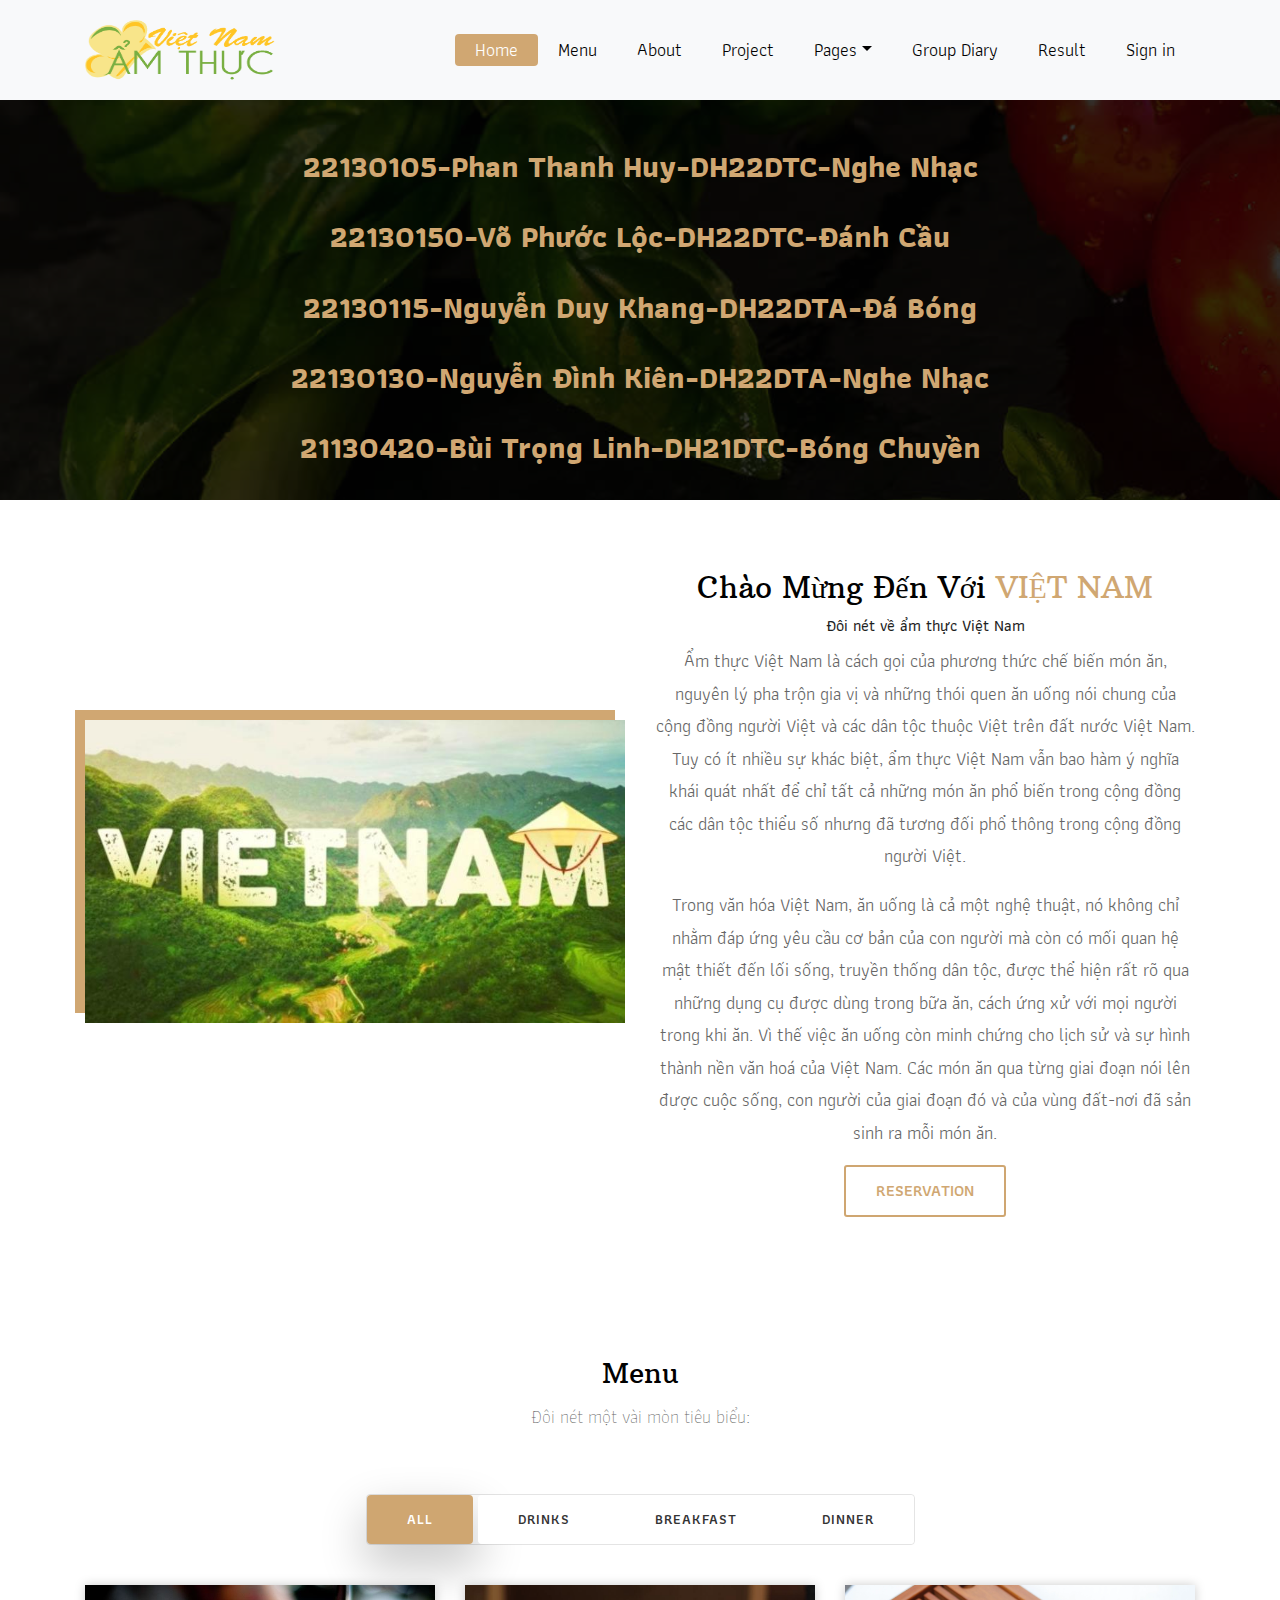
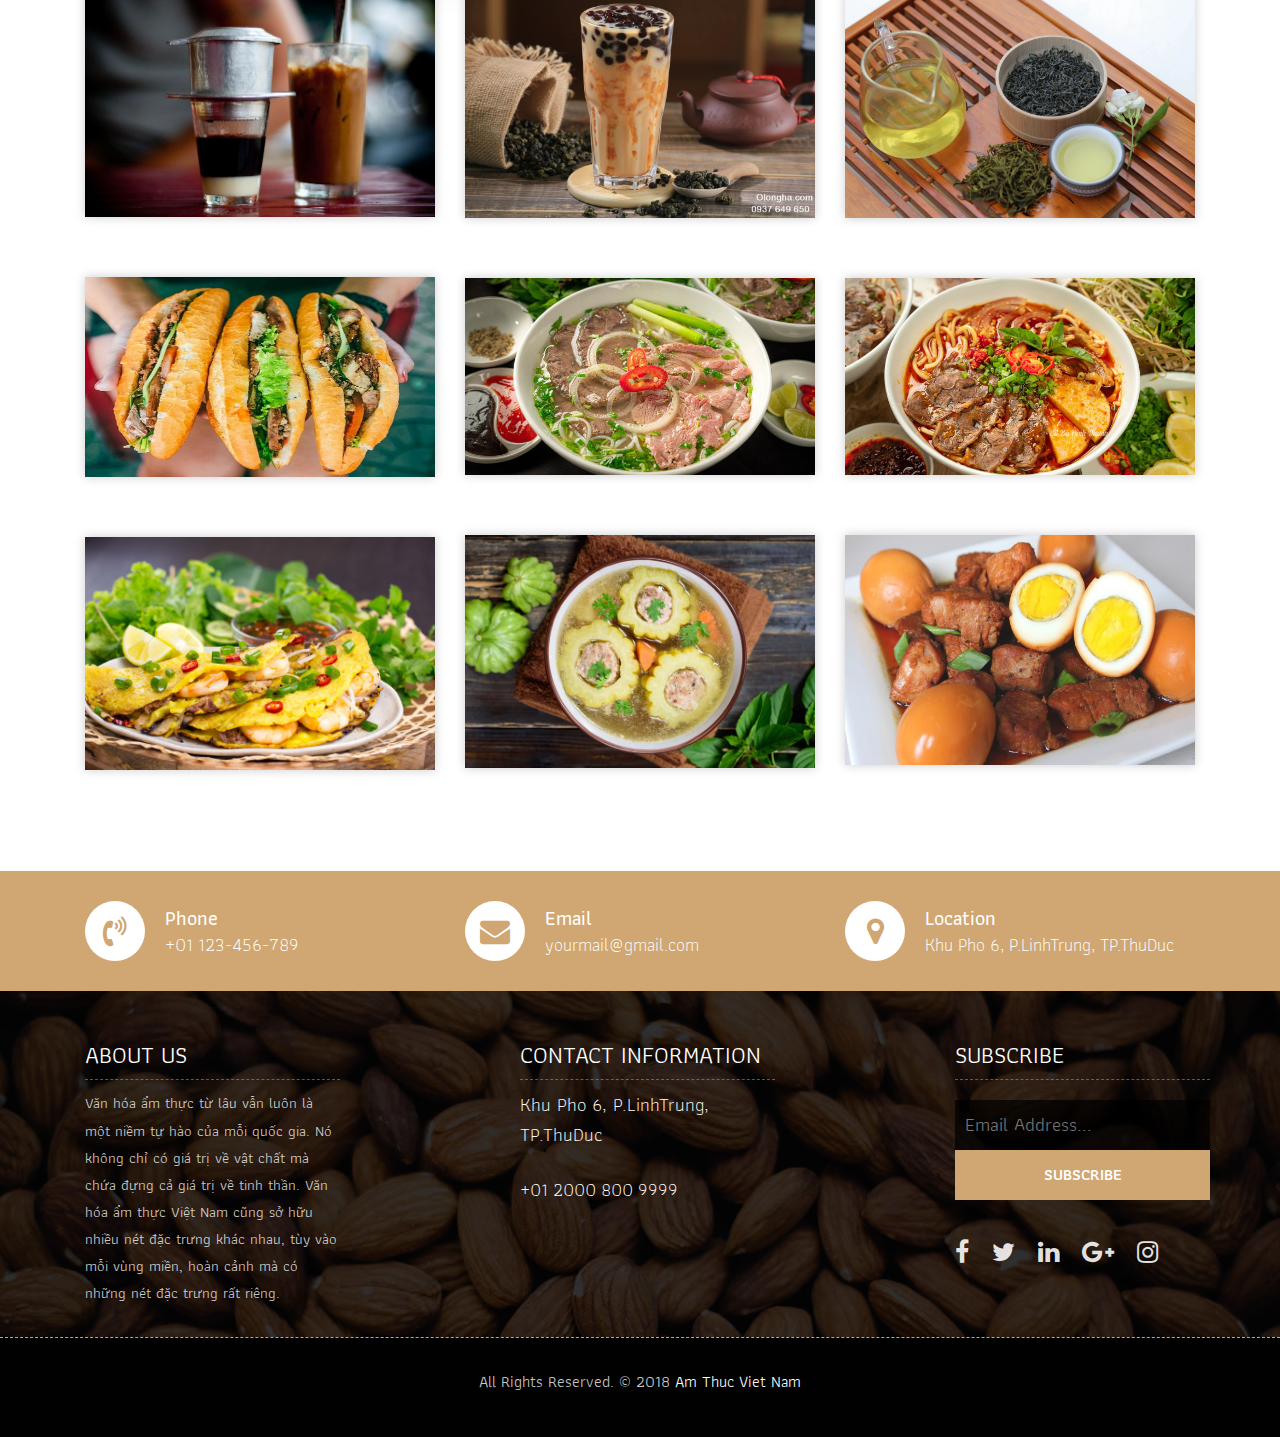
==== commit 8766aa11: "Change index.html file" ====
--- a/about.html
+++ b/about.html
@@ -46,15 +46,18 @@
 						<li class="nav-item active"><a class="nav-link" href="index.html">Home</a></li>
 						<li class="nav-item"><a class="nav-link" href="menu.html">Menu</a></li>
 						<li class="nav-item"><a class="nav-link" href="about.html">About</a></li>
+						<li class="nav-item"><a class="nav-link" href="project.html">Project</a></li>
 						<li class="nav-item dropdown">
 							<a class="nav-link dropdown-toggle" href="#" id="dropdown-a" data-toggle="dropdown">Pages</a>
 							<div class="dropdown-menu" aria-labelledby="dropdown-a">
-								<a class="dropdown-item" href="comment.html">Comment</a>
+								<a class="dropdown-item" href="hhh.html">Comment</a>
 								<a class="dropdown-item" href="regions.html">Regions</a>
 								<a class="dropdown-item" href="gallery.html">Gallery</a>
+								<a class="dropdown-item" href="upload.html">Upload</a>
 							</div>
 						</li>
 						<li class="nav-item"><a class="nav-link" href="groupdiary.html">Group Diary</a></li>
+						<li class="nav-item"><a class="nav-link" href="result.html">Result</a></li>
 						<li class="nav-item"><a class="nav-link" href="signin.html">Sign in</a></li>
 					</ul>
 				</div>
